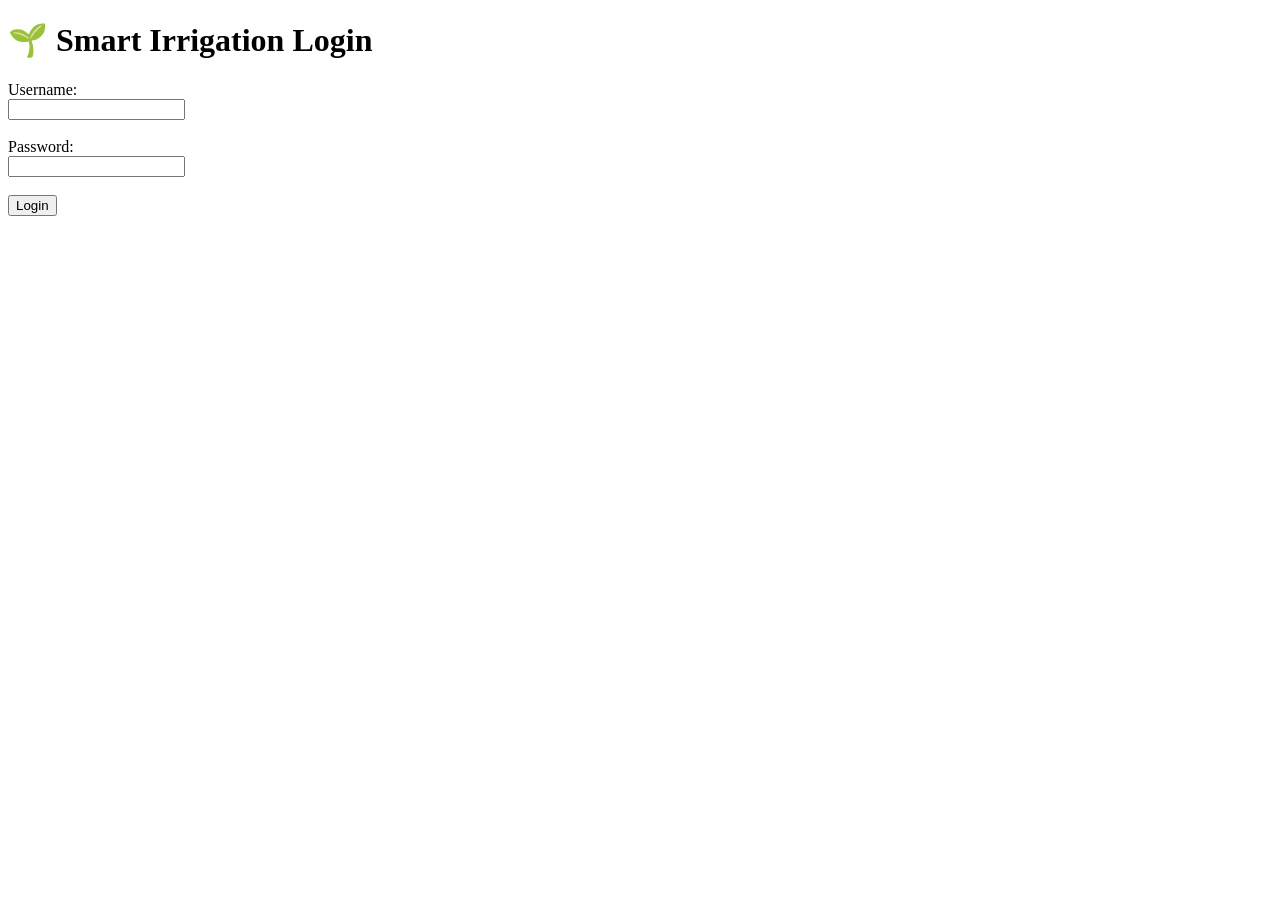
==== login.html @ 8415a5c0 "Create login.html" ====
<!DOCTYPE html>
<html>
<head>
    <title>Login Page</title>
</head>
<body>

    <h1>🌱 Smart Irrigation Login</h1>

    <label>Username:</label><br>
    <input type="text"><br><br>

    <label>Password:</label><br>
    <input type="password"><br><br>

    <button>Login</button>

</body>
</html>
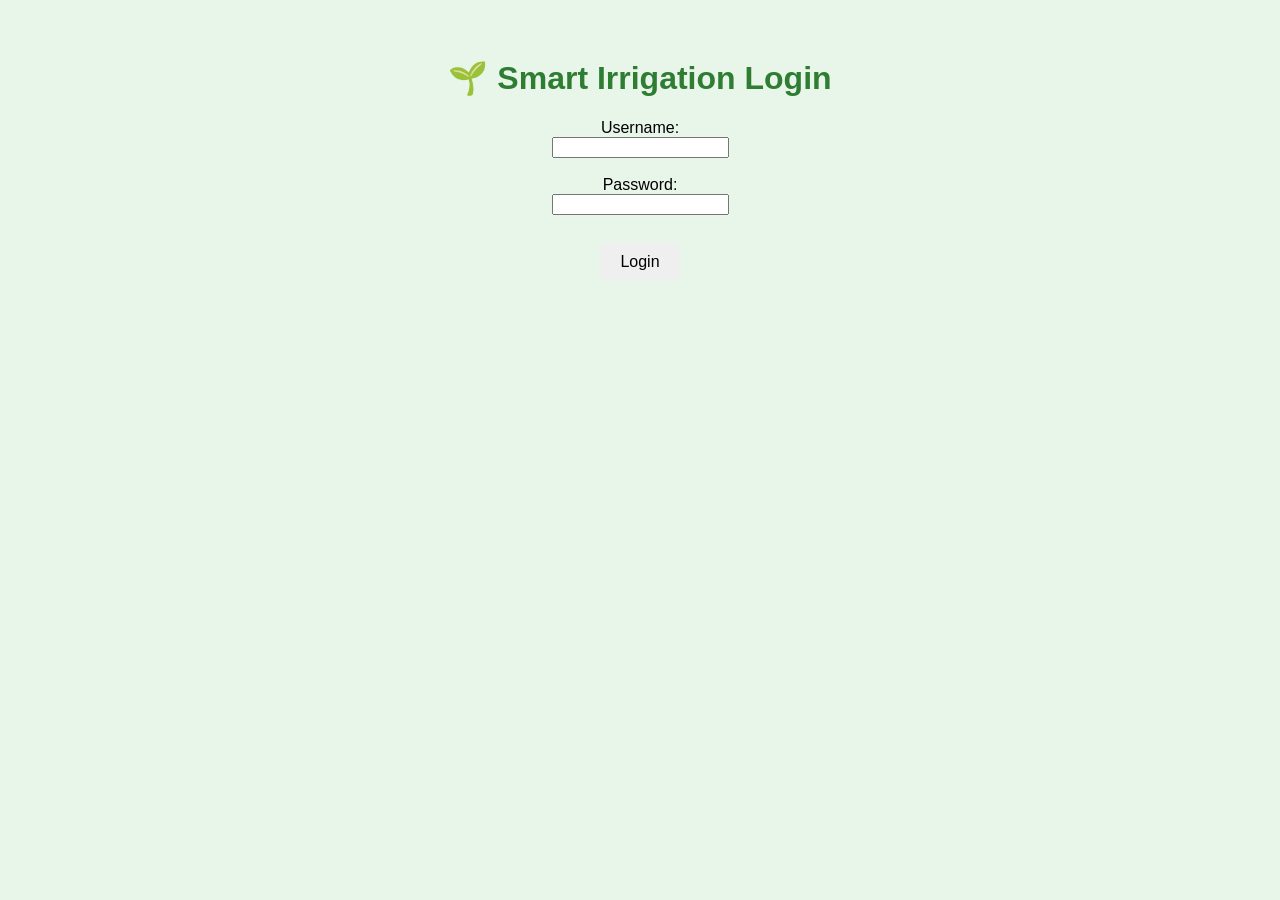
==== commit 3154f100: "Update login.html" ====
--- a/login.html
+++ b/login.html
@@ -2,6 +2,7 @@
 <html>
 <head>
     <title>Login Page</title>
+    <link rel="stylesheet" href="style.css">
 </head>
 <body>
 
--- a/style.css
+++ b/style.css
@@ -0,0 +1,27 @@
+body{
+    font-family: Arial, sans-serif;
+    text-align: center;
+    background-color: #e8f5e9;
+    padding: 30px;
+}
+
+h1{
+    color: #2e7d32;
+}
+
+h2{
+    color: #1b5e20;
+}
+
+p{
+    font-size: 20px;
+    font-weight: bold;
+}
+
+button{
+    padding: 10px 20px;
+    margin: 10px;
+    border: none;
+    border-radius: 5px;
+    font-size: 16px;
+}
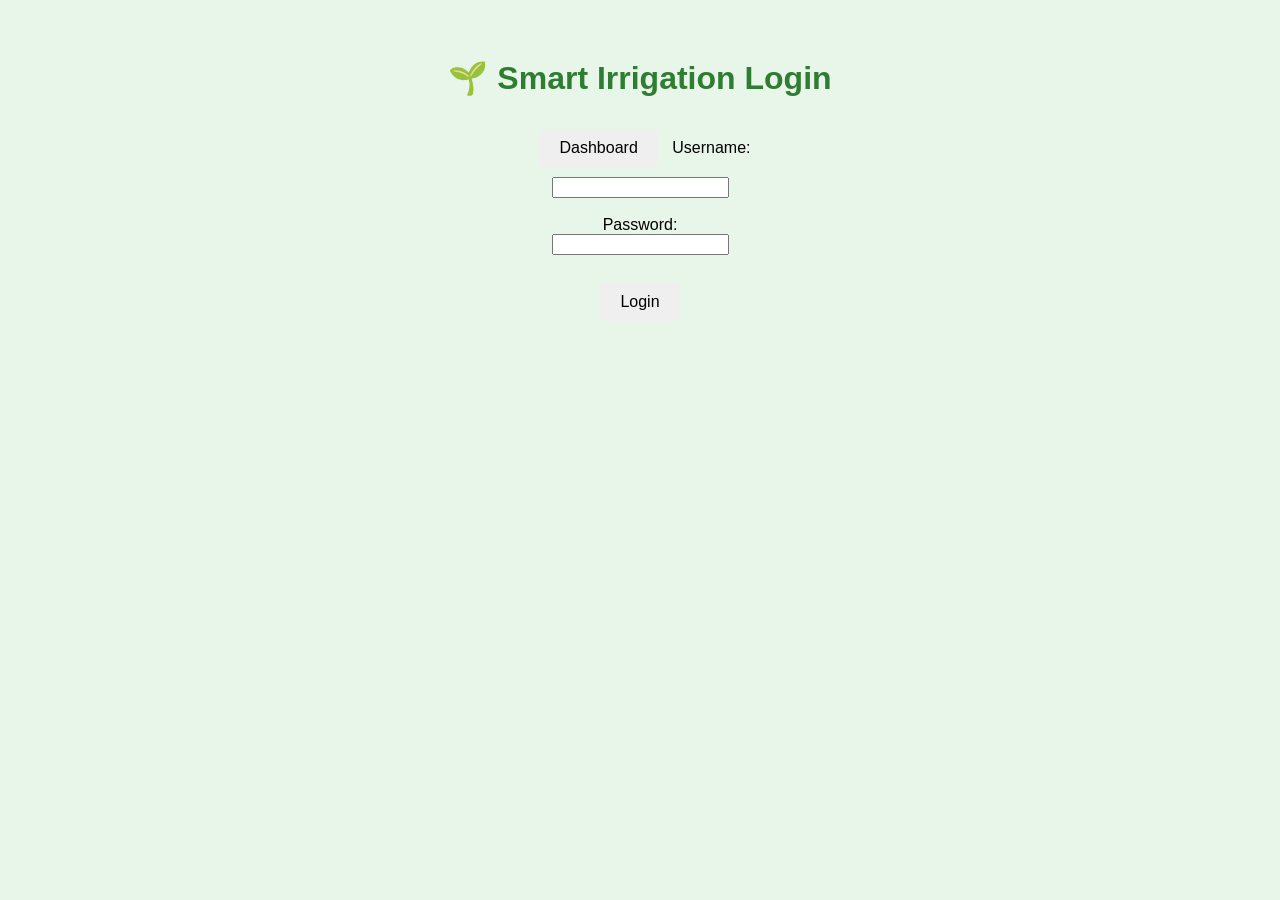
==== commit c4946173: "Update login.html" ====
--- a/login.html
+++ b/login.html
@@ -7,6 +7,7 @@
 <body>
 
     <h1>🌱 Smart Irrigation Login</h1>
+<a href="index.html"><button>Dashboard</button></a>
 
     <label>Username:</label><br>
     <input type="text"><br><br>
